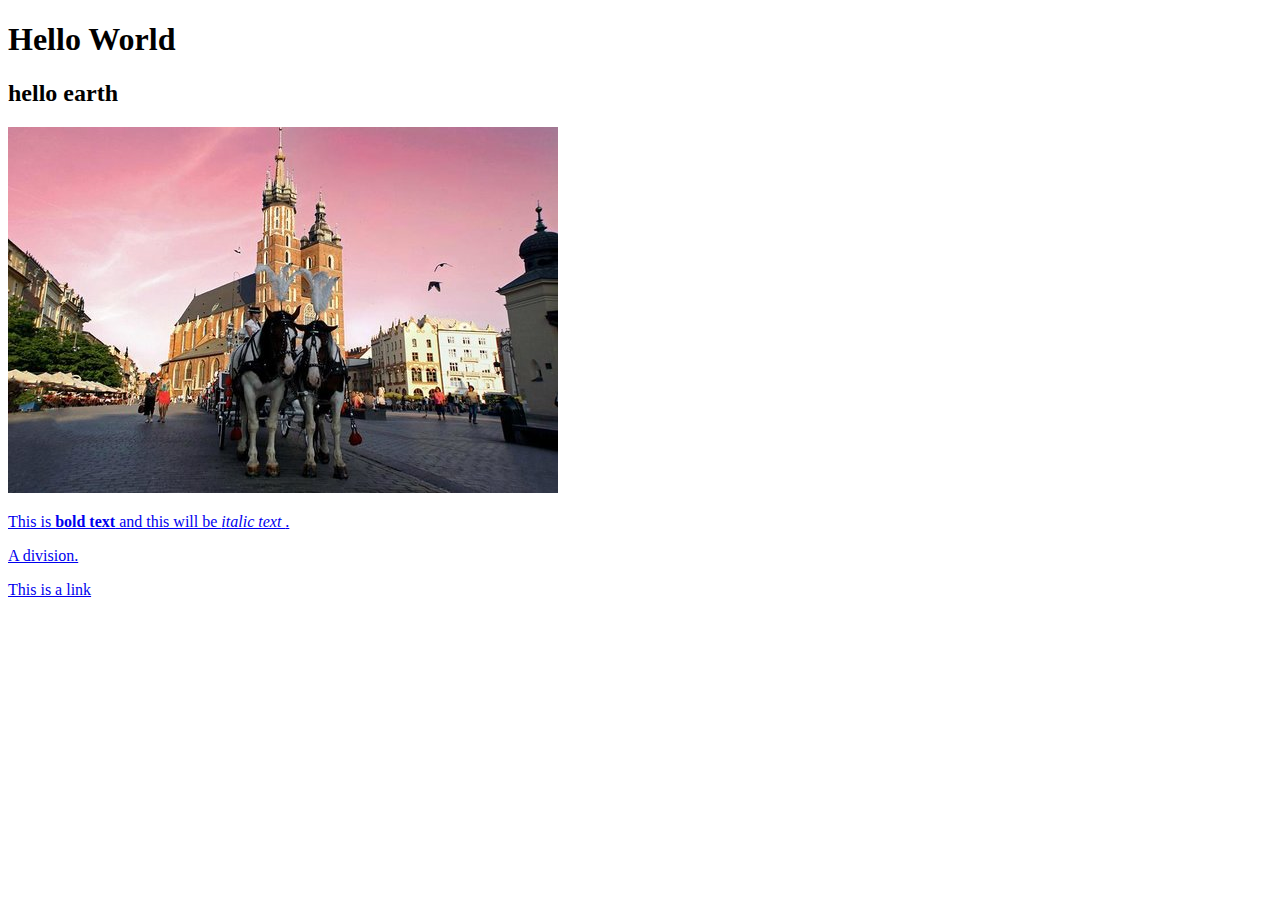
==== index.html @ 0a774f8d "new_code" ====
<!DOCTYPE html>
<html>
  <head>
    <title>Paulina</title>
<link rel="stylesheet" type="text/css" href="css/styles.css">
  </head>
  <body>
    <h1>Hello World</h1>
    <h2>hello earth</h2>
    <p><a href="page2.html"><img src="Pictures/rynekglowny.jpg"</a></p>
    <p> This is <strong>bold text</strong> and this will be <em>italic text </em>.</p>
    <div>
      <p> A division. </p>
    </div>
    <p><a href="http://cdn3-www.dogtime.com/assets/uploads/gallery/30-impossibly-cute-puppies/impossibly-cute-puppy-30.jpg">This is a link</a></p>

  </body>
</html>
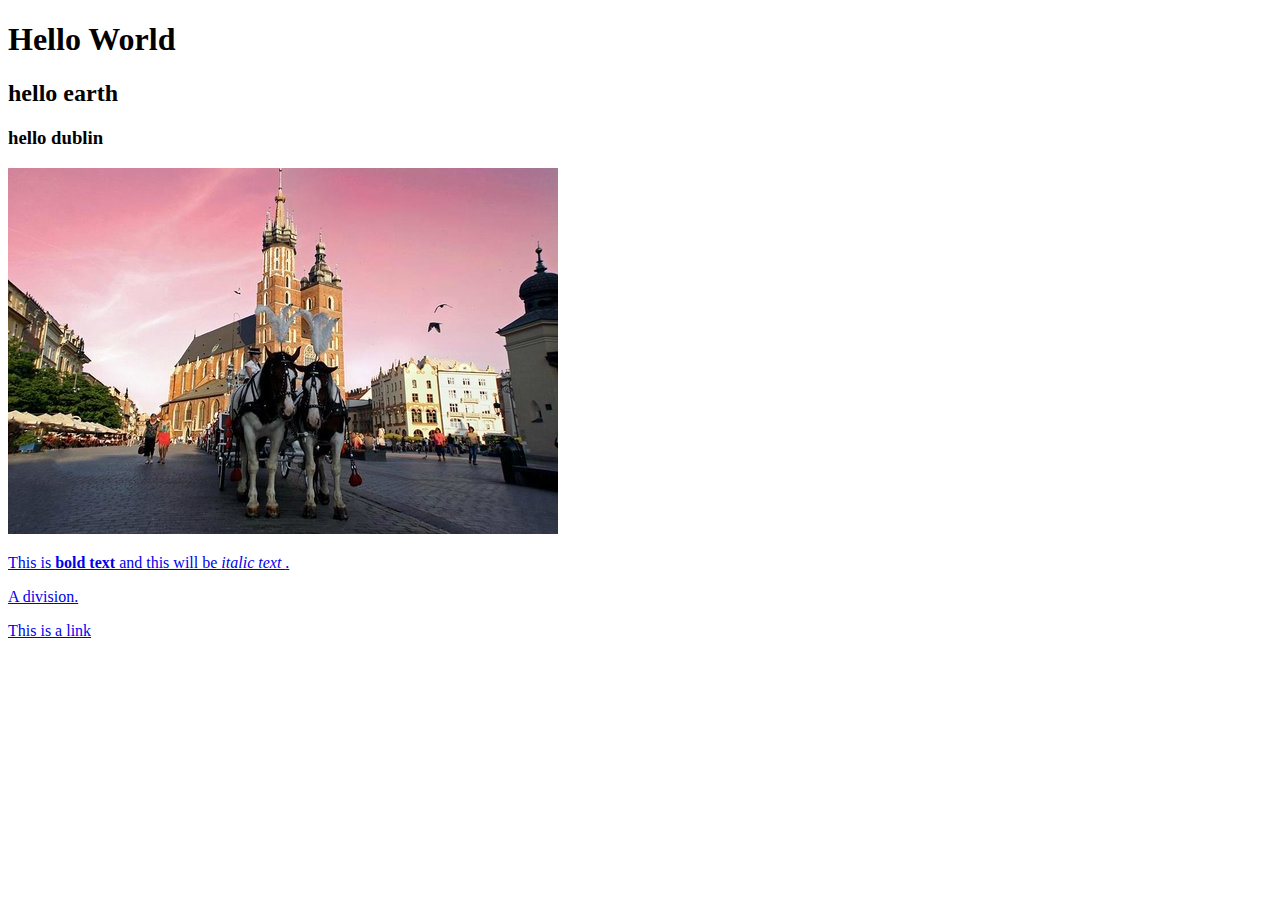
==== commit f106701a: "Update index.html" ====
--- a/index.html
+++ b/index.html
@@ -7,6 +7,7 @@
   <body>
     <h1>Hello World</h1>
     <h2>hello earth</h2>
+    <h3>hello dublin</h3>
     <p><a href="page2.html"><img src="Pictures/rynekglowny.jpg"</a></p>
     <p> This is <strong>bold text</strong> and this will be <em>italic text </em>.</p>
     <div>
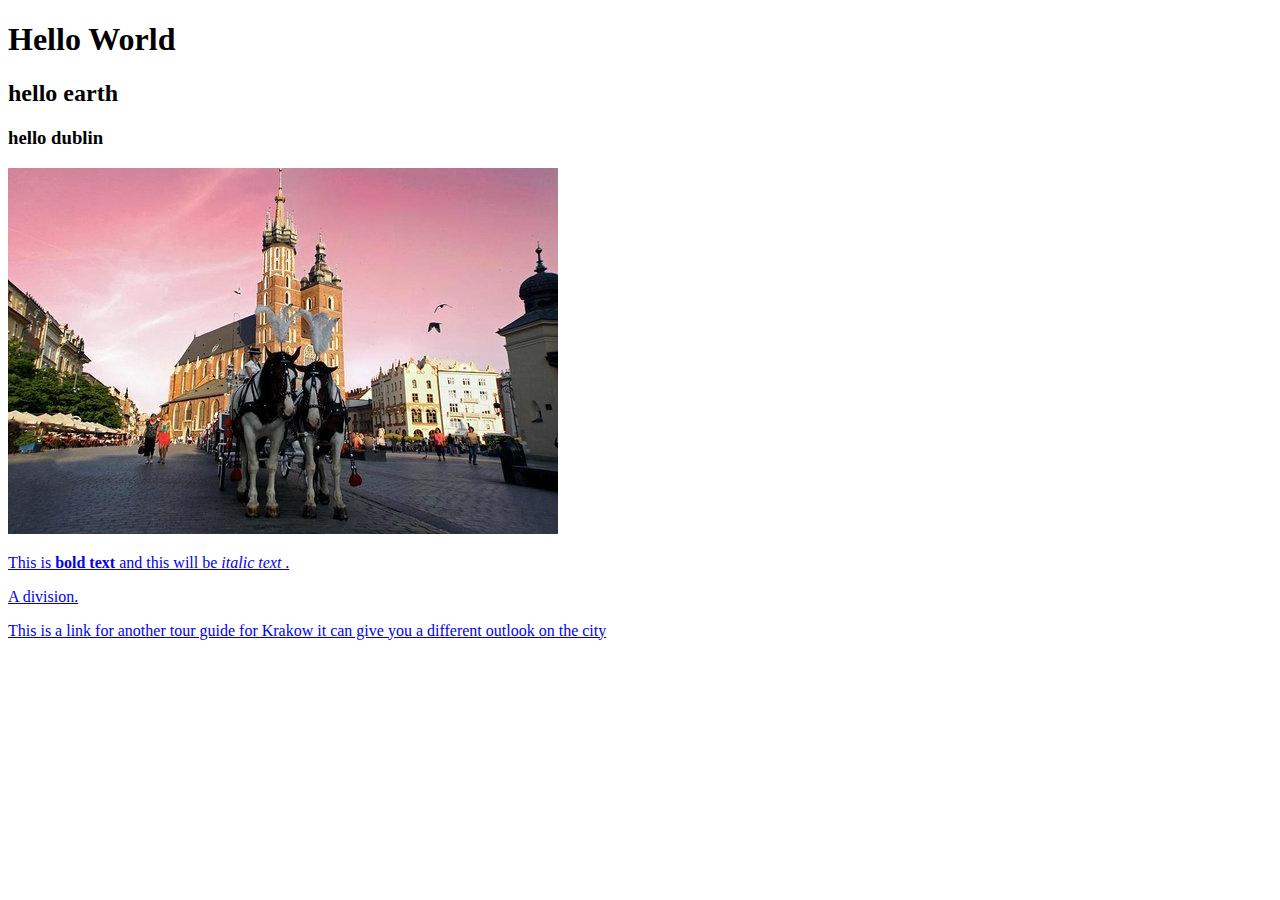
==== commit 33532548: "Update index.html" ====
--- a/index.html
+++ b/index.html
@@ -13,7 +13,7 @@
     <div>
       <p> A division. </p>
     </div>
-    <p><a href="http://cdn3-www.dogtime.com/assets/uploads/gallery/30-impossibly-cute-puppies/impossibly-cute-puppy-30.jpg">This is a link</a></p>
+    <p><a href="https://www.inyourpocket.com/krakow">This is a link for another tour guide for Krakow it can give you a different outlook on the city</a></p>
 
   </body>
 </html>
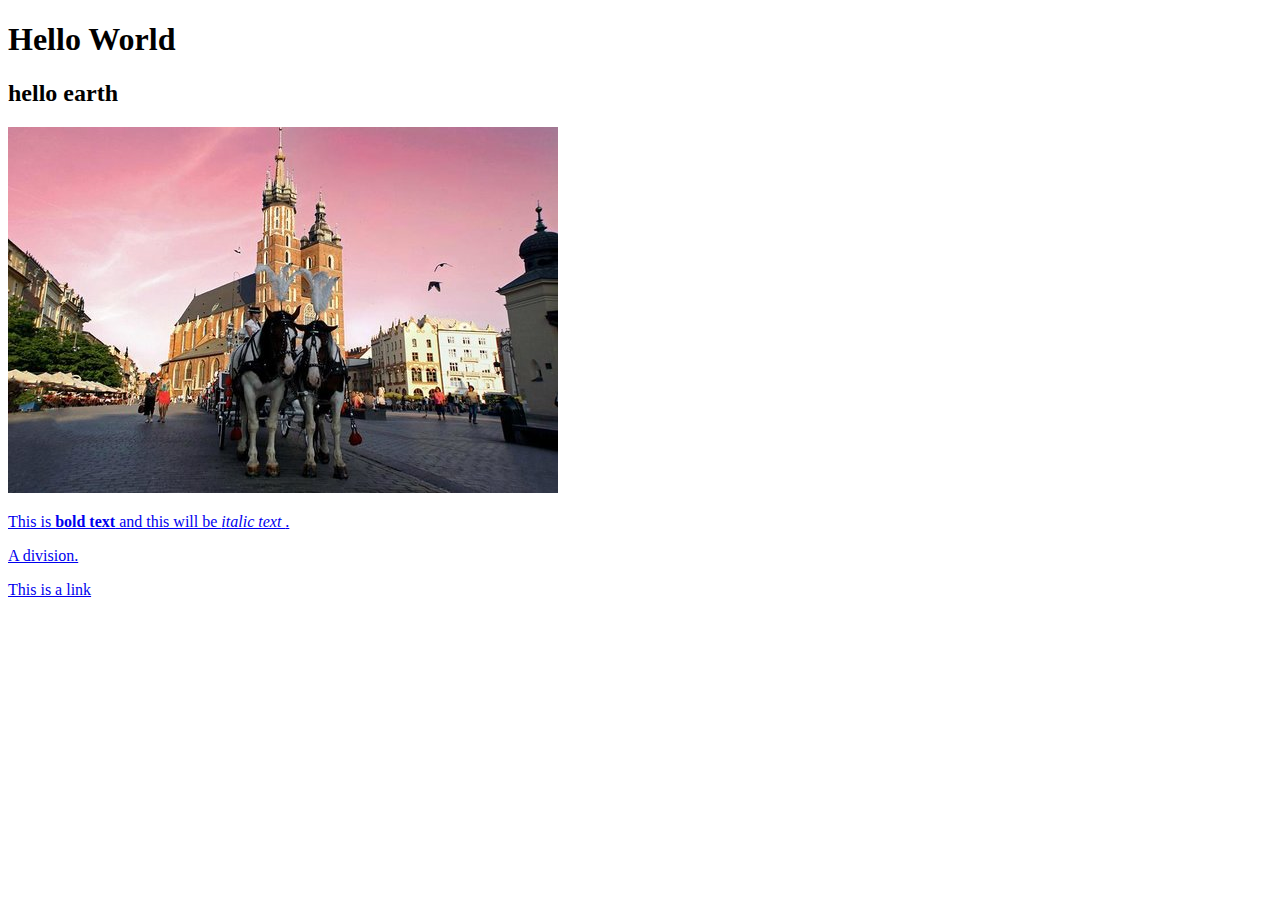
==== commit 65a8a775: "Add files via upload" ====
--- a/index.html
+++ b/index.html
@@ -1,19 +1,18 @@
-<!DOCTYPE html>
-<html>
-  <head>
-    <title>Paulina</title>
-<link rel="stylesheet" type="text/css" href="css/styles.css">
-  </head>
-  <body>
-    <h1>Hello World</h1>
-    <h2>hello earth</h2>
-    <h3>hello dublin</h3>
-    <p><a href="page2.html"><img src="Pictures/rynekglowny.jpg"</a></p>
-    <p> This is <strong>bold text</strong> and this will be <em>italic text </em>.</p>
-    <div>
-      <p> A division. </p>
-    </div>
-    <p><a href="https://www.inyourpocket.com/krakow">This is a link for another tour guide for Krakow it can give you a different outlook on the city</a></p>
-
-  </body>
-</html>
+<!DOCTYPE html>
+<html>
+  <head>
+    <title>Paulina</title>
+<link rel="stylesheet" type="text/css" href="css/styles.css">
+  </head>
+  <body>
+    <h1>Hello World</h1>
+    <h2>hello earth</h2>
+    <p><a href="page2.html"><img src="Pictures/rynekglowny.jpg"</a></p>
+    <p> This is <strong>bold text</strong> and this will be <em>italic text </em>.</p>
+    <div>
+      <p> A division. </p>
+    </div>
+    <p><a href="http://cdn3-www.dogtime.com/assets/uploads/gallery/30-impossibly-cute-puppies/impossibly-cute-puppy-30.jpg">This is a link</a></p>
+
+  </body>
+</html>
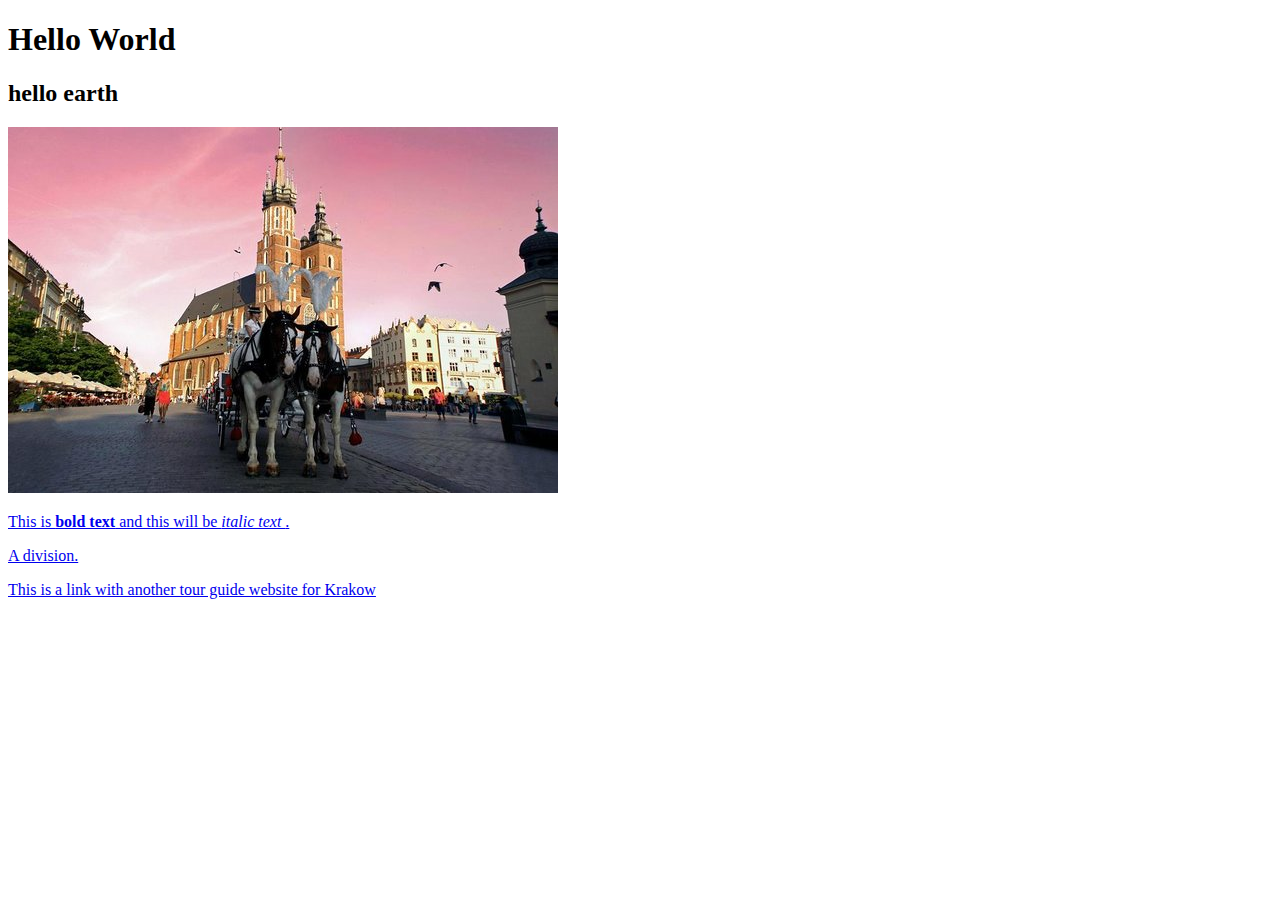
==== commit 3d57f233: "Add files via upload" ====
--- a/index.html
+++ b/index.html
@@ -7,12 +7,12 @@
   <body>
     <h1>Hello World</h1>
     <h2>hello earth</h2>
-    <p><a href="page2.html"><img src="Pictures/rynekglowny.jpg"</a></p>
+    <p><a href="page2.html"><img id="first" src="Pictures/rynekglowny.jpg"</a></p>
     <p> This is <strong>bold text</strong> and this will be <em>italic text </em>.</p>
     <div>
       <p> A division. </p>
     </div>
-    <p><a href="http://cdn3-www.dogtime.com/assets/uploads/gallery/30-impossibly-cute-puppies/impossibly-cute-puppy-30.jpg">This is a link</a></p>
+    <p><a href="https://www.inyourpocket.com/krakow">This is a link with another tour guide website for Krakow </a></p>
 
   </body>
 </html>
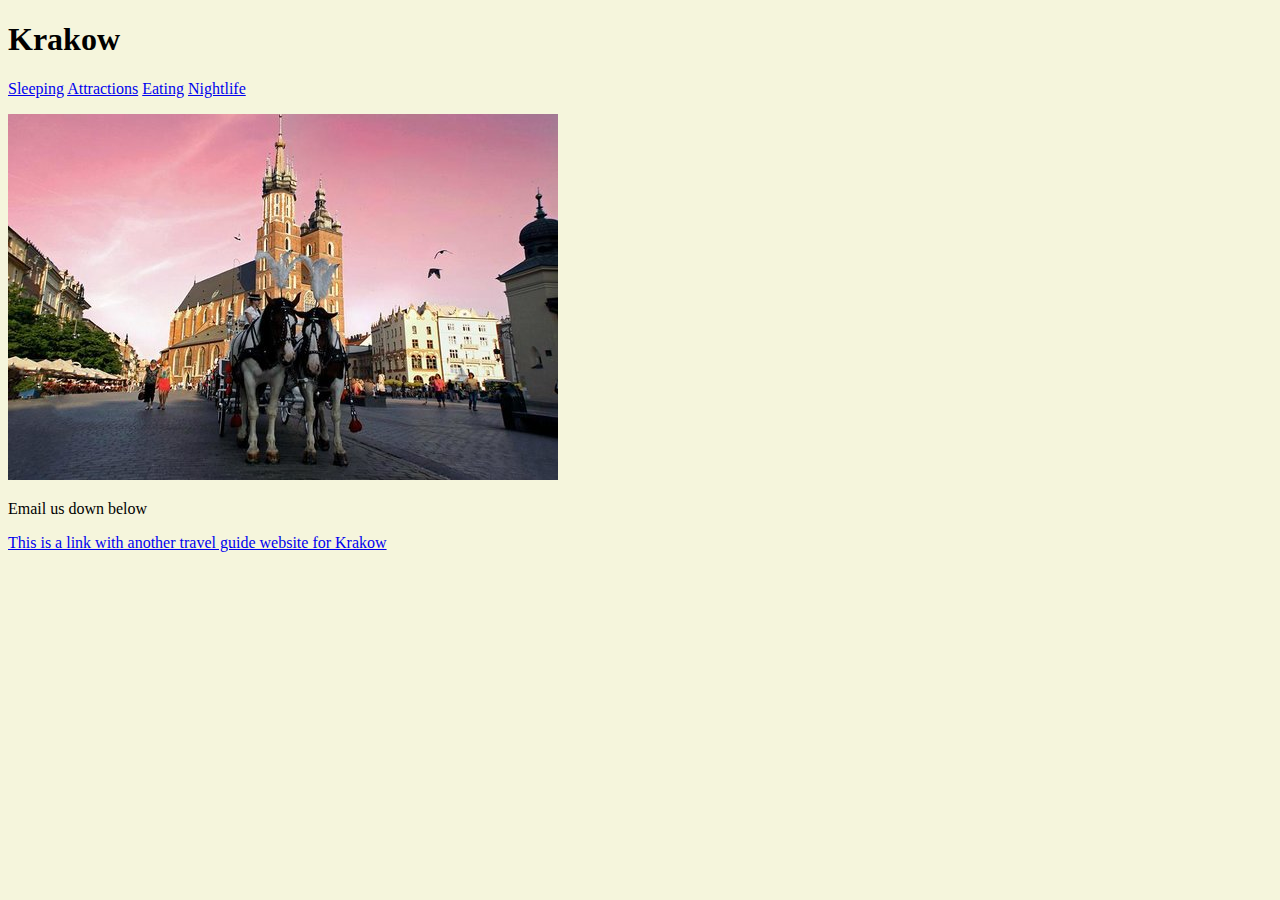
==== commit 9f7384b8: "Updated pages, new content" ====
--- a/index.html
+++ b/index.html
@@ -1,18 +1,29 @@
-<!DOCTYPE html>
-<html>
-  <head>
-    <title>Paulina</title>
-<link rel="stylesheet" type="text/css" href="css/styles.css">
-  </head>
-  <body>
-    <h1>Hello World</h1>
-    <h2>hello earth</h2>
-    <p><a href="page2.html"><img id="first" src="Pictures/rynekglowny.jpg"</a></p>
-    <p> This is <strong>bold text</strong> and this will be <em>italic text </em>.</p>
-    <div>
-      <p> A division. </p>
-    </div>
-    <p><a href="https://www.inyourpocket.com/krakow">This is a link with another tour guide website for Krakow </a></p>
-
-  </body>
-</html>
+<!DOCTYPE html>
+<html>
+  <head>
+    <title>Paulina</title>
+<link rel="stylesheet" type="text/css" href="css/styles.css">
+</head>
+  <body>
+    <h1>Krakow</h1>
+
+<div class="btn-group">
+  <a href="C:\Users\John\Desktop\coding_course\first_site\page4.html" class="button">Sleeping</a>
+  <a href="C:\Users\John\Desktop\coding_course\first_site\page3.html" class="button">Attractions</a>
+  <a href="C:\Users\John\Desktop\coding_course\first_site\page5.html" class="button">Eating</a>
+  <a href="C:\Users\John\Desktop\coding_course\first_site\page2.html" class="button">Nightlife</a>
+</div>
+
+<p style="clear:both"
+
+
+    <p><img id="first" src="Pictures/rynekglowny.jpg"></p>
+    <div>
+      <p> Email us down below </p>
+    </div>
+    <p><a href="https://www.inyourpocket.com/krakow">This is a link with another travel guide website for Krakow </a></p>
+
+<body style="background-color:beige;">
+
+</body>
+</html>
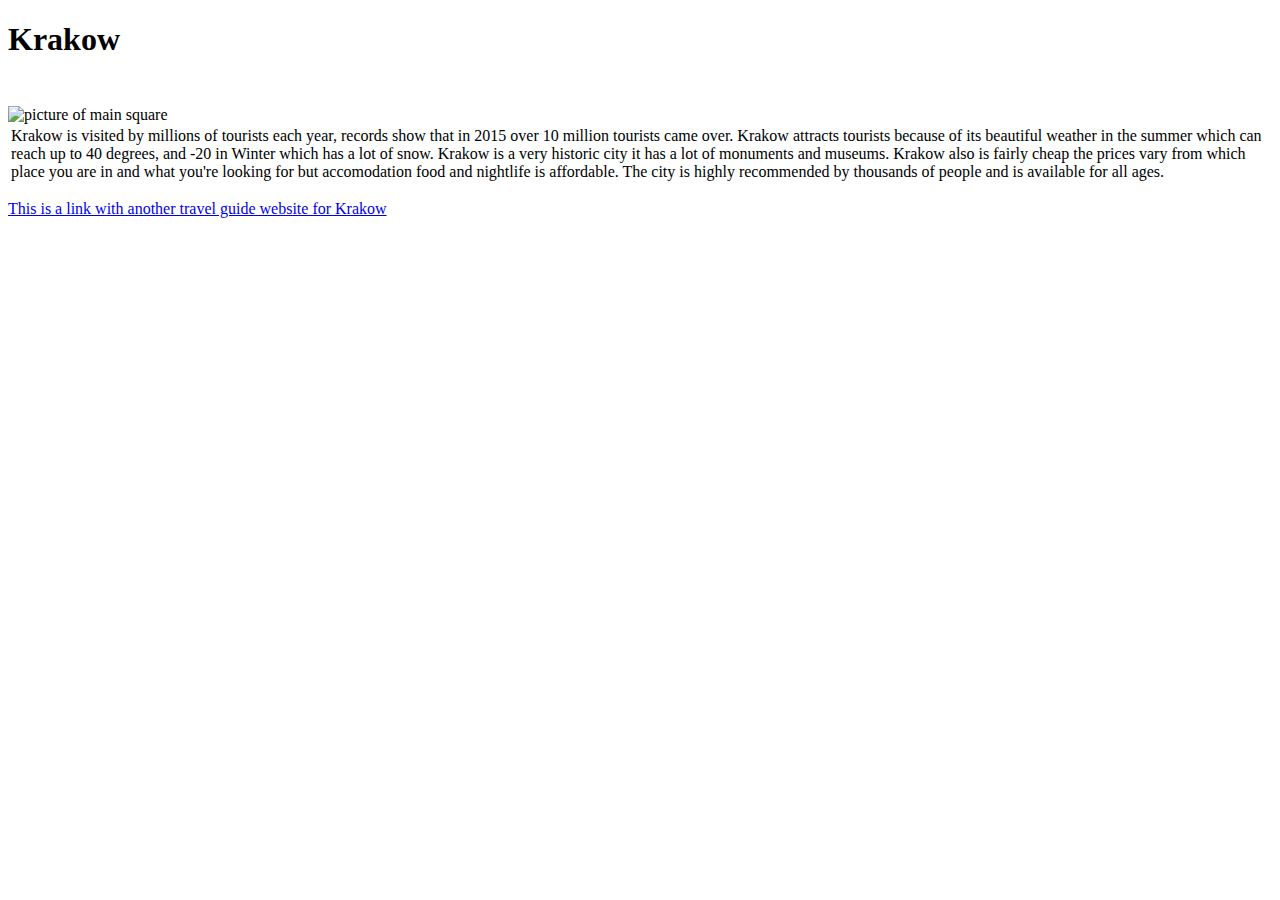
==== commit ff0000b3: "Finalised version of pages" ====
--- a/index.html
+++ b/index.html
@@ -1,29 +1,50 @@
 <!DOCTYPE html>
 <html>
   <head>
-    <title>Paulina</title>
+    <style>
+        .button {
+        background-color: #FFFFFF;
+        border: none;
+        color: white;
+        text-align: center;
+        text-decoration: none;
+        display: inline-block;
+        font-size: 16px;
+        margin: 4px 2px;
+        cursor: pointer;
+    }
+    .button1 {padding: 10px 24px;}
+    </style>
+    <title>Main Page</title>
 <link rel="stylesheet" type="text/css" href="css/styles.css">
 </head>
-  <body>
+<body id="background" background="pictures/rynek2.jpg">
     <h1>Krakow</h1>
 
 <div class="btn-group">
-  <a href="C:\Users\John\Desktop\coding_course\first_site\page4.html" class="button">Sleeping</a>
-  <a href="C:\Users\John\Desktop\coding_course\first_site\page3.html" class="button">Attractions</a>
-  <a href="C:\Users\John\Desktop\coding_course\first_site\page5.html" class="button">Eating</a>
-  <a href="C:\Users\John\Desktop\coding_course\first_site\page2.html" class="button">Nightlife</a>
+  <a href="page4.html" class="button">Eating</a>
+  <a href="page3.html" class="button">Tourist Attractions</a>
+  <a href="page5.html" class="button">Sleeping</a>
+  <a href="page2.html" class="button">Nightlife</a>
 </div>
-
-<p style="clear:both"
+<img src="pictures/krakow1.jpg" alt="picture of main square">
+<table>
+  <tr>
+    <td>
+      Krakow is visited by millions of tourists each year, records show that in 2015 over 10 million tourists came
+      over. Krakow attracts tourists because of its beautiful weather in the summer which can reach up to 40
+      degrees, and -20 in Winter which has a lot of snow.
+      Krakow is a very historic city it has a lot of monuments and museums.
+      Krakow also is fairly cheap the prices vary from which place you are in and what you're looking for but accomodation
+      food and nightlife is affordable.
+      The city is highly recommended by thousands of people and is available for all ages.
+    </td>
+  </tr>
+</table>
 
 
-    <p><img id="first" src="Pictures/rynekglowny.jpg"></p>
-    <div>
-      <p> Email us down below </p>
-    </div>
     <p><a href="https://www.inyourpocket.com/krakow">This is a link with another travel guide website for Krakow </a></p>
 
-<body style="background-color:beige;">
 
 </body>
 </html>
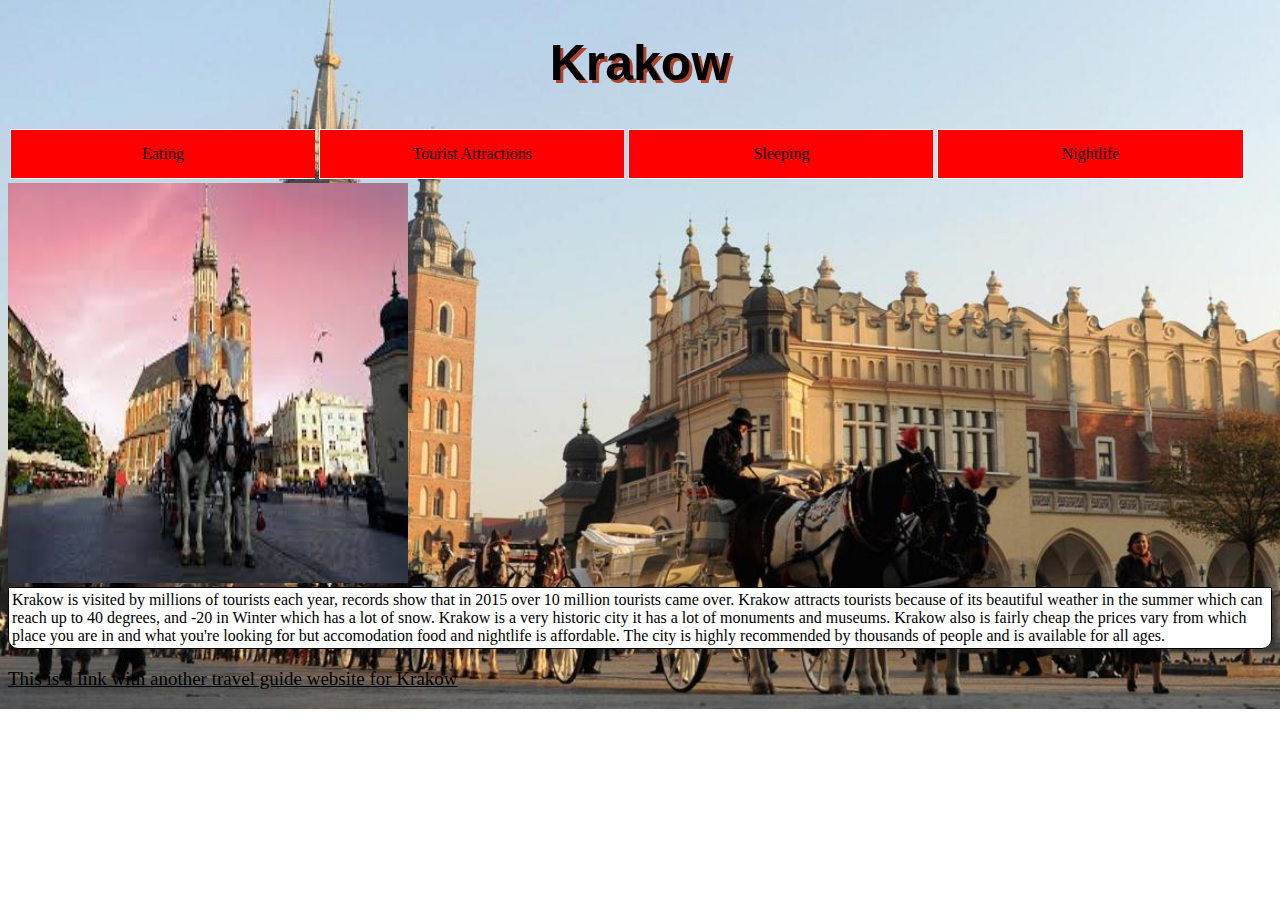
==== commit b28c0107: "Fixed uppercase letter issue" ====
--- a/index.html
+++ b/index.html
@@ -16,9 +16,9 @@
     .button1 {padding: 10px 24px;}
     </style>
     <title>Main Page</title>
-<link rel="stylesheet" type="text/css" href="css/styles.css">
+<link rel="stylesheet" type="text/css" href="CSS/styles.css">
 </head>
-<body id="background" background="pictures/rynek2.jpg">
+<body id="background" background="Pictures/rynek2.jpg">
     <h1>Krakow</h1>
 
 <div class="btn-group">
@@ -27,7 +27,7 @@
   <a href="page5.html" class="button">Sleeping</a>
   <a href="page2.html" class="button">Nightlife</a>
 </div>
-<img src="pictures/krakow1.jpg" alt="picture of main square">
+<img src="Pictures/krakow1.jpg" alt="picture of main square">
 <table>
   <tr>
     <td>
--- a/CSS/styles.css
+++ b/CSS/styles.css
@@ -0,0 +1,75 @@
+h1 {
+  color: black;
+  text-align: center;
+  font-size: 50px;
+  font-family:sans-serif;
+  text-shadow: 3px 3px #AE442E;
+}
+
+.btn-group .button {
+    background-color: #ff0000; /* Red */
+    border: 1px solid white;
+    color: white;
+    padding: 15px 32px;
+    text-align: center;
+    text-decoration: none;
+    display: inline-block;
+    font-size: 16px;
+    cursor: pointer;
+    float: left;
+}
+.btn-group .button:not(:last-child) {
+    border-right: none; /* Prevent double borders */
+}
+.btn-group .button:hover {
+    background-color: #ffffff;
+    color: black;
+}
+
+
+.btn-group a.button {
+    -webkit-appearance: button;
+    -moz-appearance: button;
+    appearance: button;
+
+    text-decoration: none;
+    color: initial;
+    width: 19%;
+}
+p{
+  color: black;
+  text-align:left;
+  font-size: 19px;
+
+  }
+
+  img{
+    width:400px;
+    height:400px;
+  }
+
+#background {
+  background-repeat: no-repeat;
+  background-size: cover;
+}
+
+table {
+	border: #000000 1px solid;
+	background-color: #ffffff;
+	border-bottom-right-radius: 10px;
+	border-bottom-left-radius: 10px;
+}
+
+td {
+}
+
+td img {
+	height: 250px;
+	width: 250px;
+	box-shadow: none;
+}
+
+a {
+  color: black  ;
+  font-family: comic sans-serif;
+}
